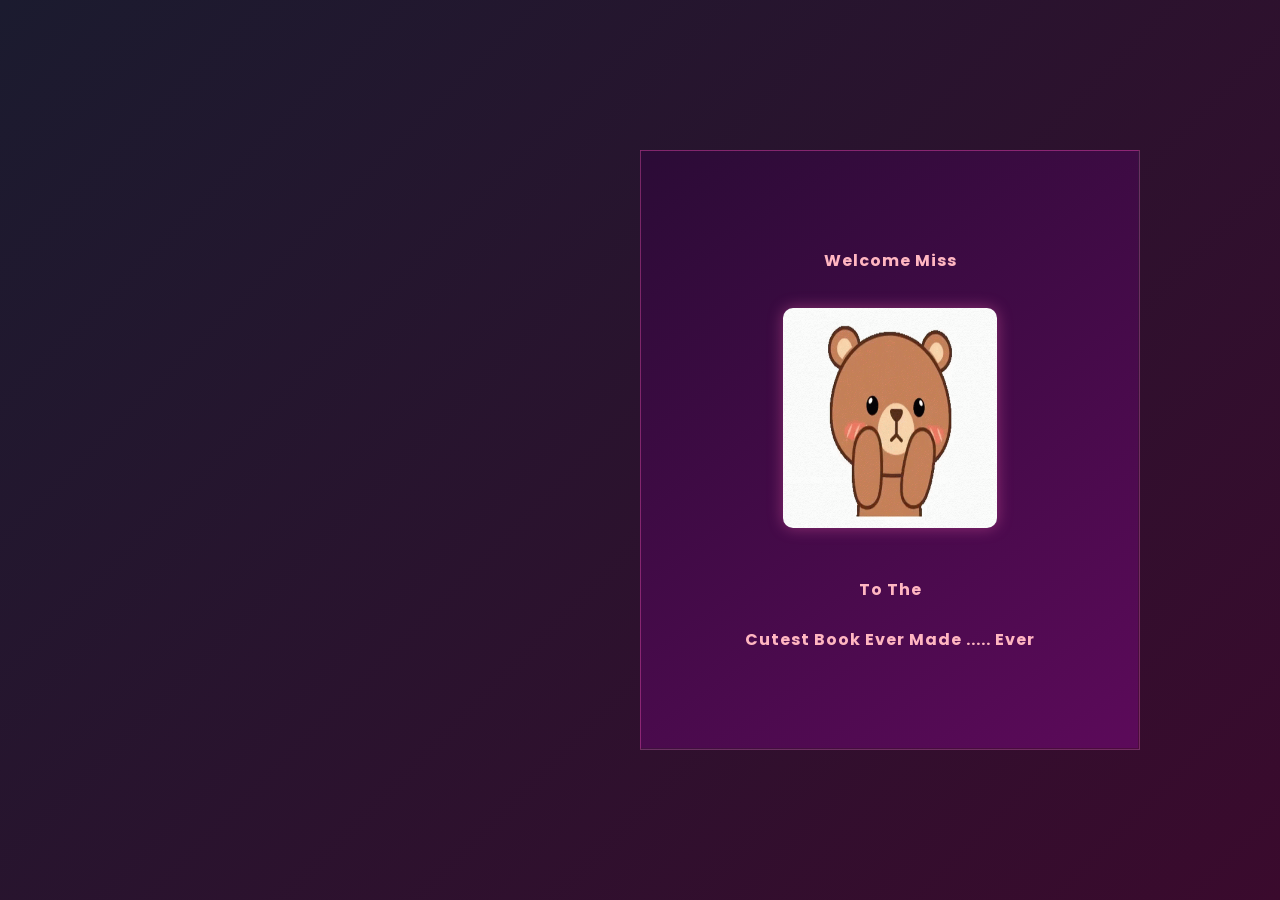
==== book.html @ 103678eb "Add files via upload" ====
<!DOCTYPE html>
<html lang="en">

<head>
  <meta charset="UTF-8" />
  <meta name="viewport" content="width=device-width, initial-scale=1.0" />
  <link rel="stylesheet" href="style.css" />
  <title>For Ashana</title>
</head>

<body>
  <div class="flipbook">
    <div class="hard"> Welcome Miss <br><br> <div class="special"><img src="bear4.gif" alt="Cute Bear" class="gif-header"></div> To The <br><br> Cutest Book Ever Made ..... Ever</div>
    <div class="hard"></div>
    <div>
      <div class="special"><img src="bear7.gif" alt="Cute Bear" class="gif-header"></div>
      <small>Just A Warning: There Is Alottttttt Of Cuteness Inside</small>
      <small>Proceed At Your Own Risk</small>
    </div>
    <div>
      <img src="img14.jpeg" alt="" />
      <small> So here we go ...... </small>
    </div>
    <div>
      <img src="img15.jpeg" alt="" />
      <small> Princess but with a Hat 😍 </small>
    </div>
    <div>
      <img src="img17.jpeg" alt="" />
      <small> Sky looks nice 🙂 </small>
    </div>
    <div>
      <img src="img1.jpeg" alt="" />
      <small> Just Leaving this here </small>
    </div>
    <div>
      <img src="img2.jpeg" alt="" />
      <small> 😘😘 </small>
    </div>
    <div>
      <img src="img16.jpg" alt="" />
      <small> Just My Heart for you to keep❤️</small>
    </div>
    <div>
      <img src="img3.jpeg" alt="" />
      <small> Prettyyy 🥰 </small>
    </div>
    <div>
      <img src="img4.jpeg" alt="" />
      <small> Just leaving my back here for you to see 🕶</small>
    </div>
    <div>
      <img src="img5.jpeg" alt="" />
      <small> Umm .... ☺️ </small>
    </div>
    <div>
      <img src="img18.jpeg" alt="" />
      <small> Make sure you keep this uk 🥺 </small>
    </div>
    <div>
      <img src="img6.jpeg" alt="" />
      <small> More Kitten Pictures ☺️ </small>
    </div>
    <div>
      <img src="img7.jpeg" alt="" />
      <small> Idk who took this picture but he did great 😏 </small>
    </div>
    <div>
      <img src="img8.jpeg" alt="" />
      <small> Somebody Looks Cute </small>
    </div>
    <div>
      <img src="img9.jpeg" alt="" />
      <small> More Profession Photography 😁 </small>
    </div>
    <div>
      <img src="img10.jpeg" alt="" />
      <small> Speechless 🤐 </small>
    </div>
    <div>
      <img src="img11.jpeg" alt="" />
      <small> Even more kitten Pictures </small>
    </div>
    <div>
      <img src="img12.jpeg" alt="" />
      <small> 🥰🥰 </small>
    </div>
    <div>
      <img src="img13.jpeg" alt="" />
      <small> Wowww ❤️❤️❤️</small>
    </div>
    <div class="hard">The End ..... Well For Now Atleast <br><br><small> Until I Get New Pictures of You and When You Stop Sending those Really Nice Vidoes in One View</small></Picture><div class="special"><img src="bear8.gif" alt="Cute Bear" class="gif-header"></div></div>
  </div>

  <script src="jquery.js"></script>
  <script src="turn.js"></script>
  <script>
    $(".flipbook").turn();
  </script>
</body>

</html>
---- style.css ----
@import url('https://fonts.googleapis.com/css2?family=Poppins:ital,wght@0,100;0,200;0,300;0,400;0,500;0,600;0,700;0,800;0,900;1,100;1,200;1,300;1,400;1,500;1,600;1,700;1,800;1,900&display=swap');

*{
    margin: 0;
    padding: 0;
    box-sizing: border-box;
	font-family: "Poppins", sans-serif;
}

body {
    display: grid;
    place-content: center;
    height: 100vh;
    width: 100vw;
    overflow: hidden;

	/* Dark love theme background */
	background: linear-gradient(135deg, #1b1b2f, #3a0a2d);
}

/* Flipbook container */
.flipbook {
    width: 1000px;
    height: 600px;
}

/* Cover pages */
.flipbook .hard {
    background: linear-gradient(145deg, #2b0b36, #5c0a5a) !important; /* dark purple/pink gradient */
    color: #ffb6c1; /* soft pink text */
    font-weight: bold;
    border: none; 
	text-align: center;
	letter-spacing: 1px;
    box-shadow: 0 0 20px rgba(255, 105, 180, 0.5);
}

.flipbook .hard small{
	font-style: italic;
	font-weight: lighter;
	opacity: 0.9;
	font-size: 14px;
	color: #ff9ac1;
}

/* Inner pages */
.flipbook .page {
    background: linear-gradient(145deg, #2a1b3f, #4b0c3d); /* darker blush/purple */
	display: flex;
	flex-direction: column;
	justify-content: center;
	align-items: center;
    gap: 10px;
    border: 1px solid rgba(255, 105, 180, 0.3);
    box-shadow: 0 0 15px rgba(255, 105, 180, 0.2);
    color: #ffb6c1; /* soft pink text on pages */
}

/* Images inside pages */
.page img{
	width: 70%;
	height: 85%;
	margin: auto;
	border-radius: 10px;
	box-shadow: 0 0 15px rgba(255, 105, 180, 0.4);
}

/* Text under images */
.flipbook .page small{
	font-size: 14px;
    margin-bottom: 10px;
	color: #ff9ac1;
	font-weight: 500;
}
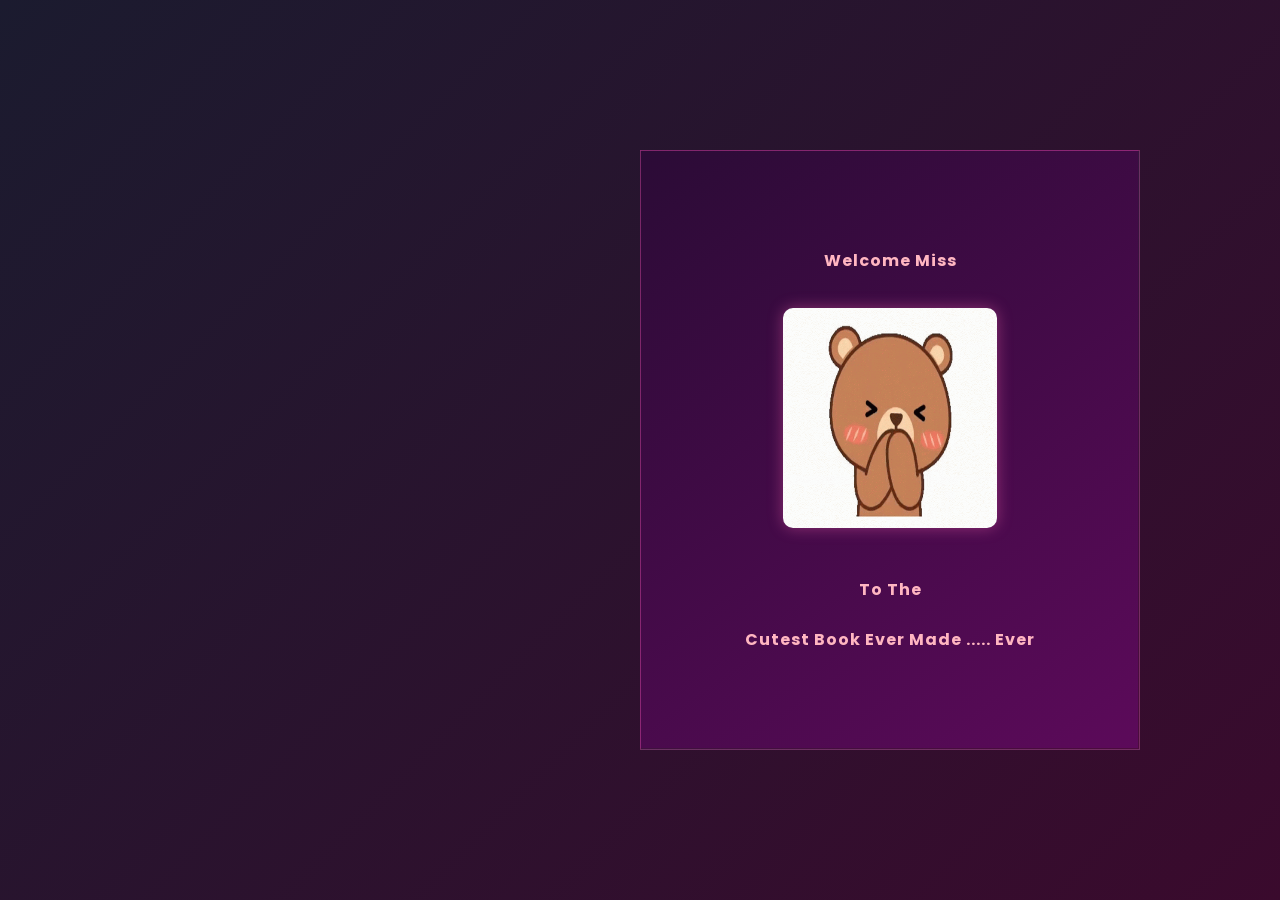
==== commit e11c4e9f: "Update book.html" ====
--- a/book.html
+++ b/book.html
@@ -20,6 +20,26 @@
     <div>
       <img src="img14.jpeg" alt="" />
       <small> So here we go ...... </small>
+    </div>
+    <div>
+      <img src="img15.jpeg" alt="" />
+      <small> Princess but with a Hat 😍 </small>
+    </div>
+    <div>
+      <img src="img19.jpeg" alt="" />
+      <small> Just gonna Sneak this one in here </small>
+    </div>
+    <div>
+      <img src="img21.jpeg" alt="" />
+      <small> She's all that 🙀🙀 </small>
+    </div>
+    <div>
+      <img src="img20.jpeg" alt="" />
+      <small> So Pretty 🌹 </small>
+    </div>
+    <div>
+      <img src="img22.jpeg" alt="" />
+      <small> My Favourite Expression in My Favourite Video </small>
     </div>
     <div>
       <img src="img15.jpeg" alt="" />
@@ -99,4 +119,5 @@
   </script>
 </body>
 
-</html>+
+</html>
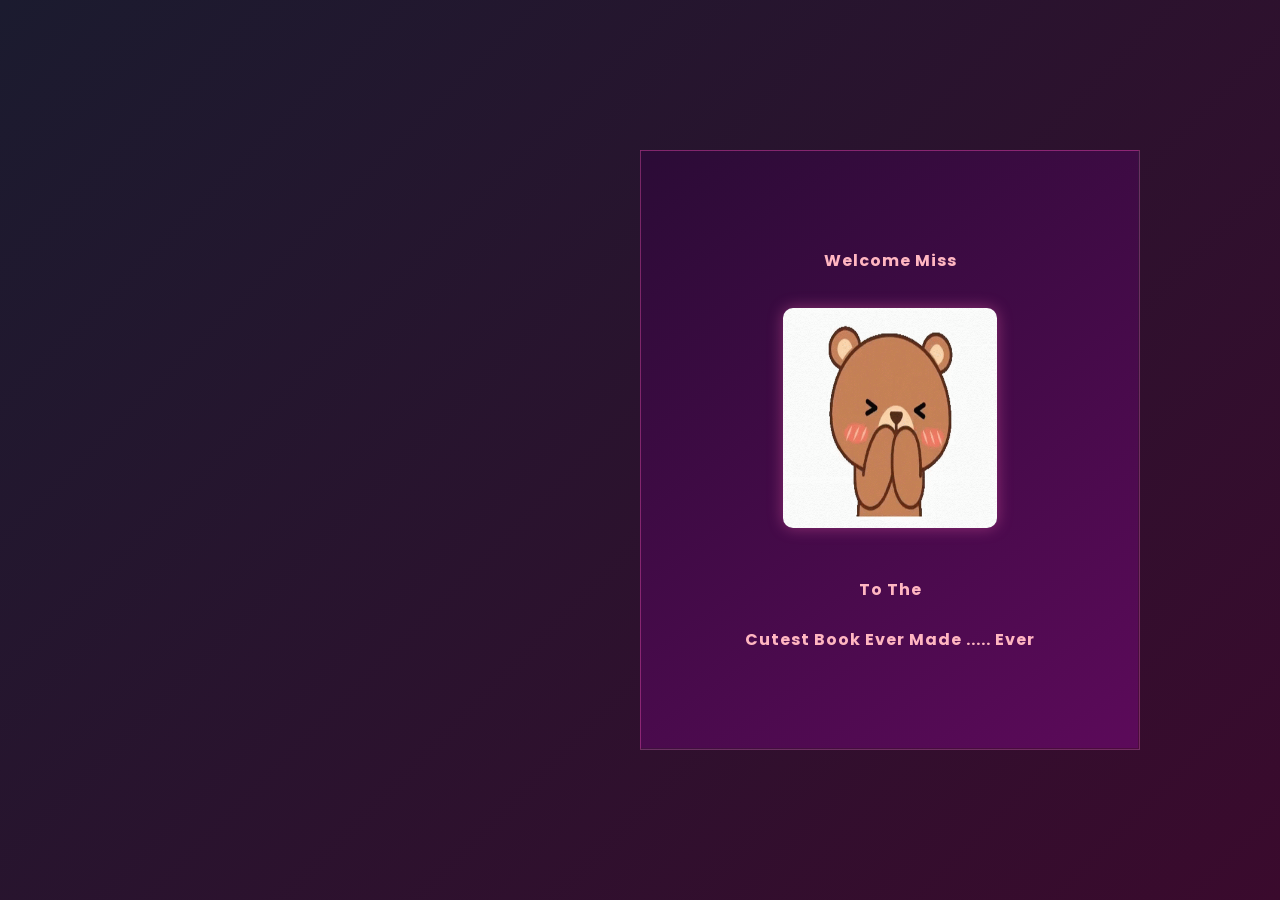
==== commit 5ca4a355: "Update book.html" ====
--- a/book.html
+++ b/book.html
@@ -40,10 +40,6 @@
     <div>
       <img src="img22.jpeg" alt="" />
       <small> My Favourite Expression in My Favourite Video </small>
-    </div>
-    <div>
-      <img src="img15.jpeg" alt="" />
-      <small> Princess but with a Hat 😍 </small>
     </div>
     <div>
       <img src="img17.jpeg" alt="" />
@@ -121,3 +117,4 @@
 
 
 </html>
+
